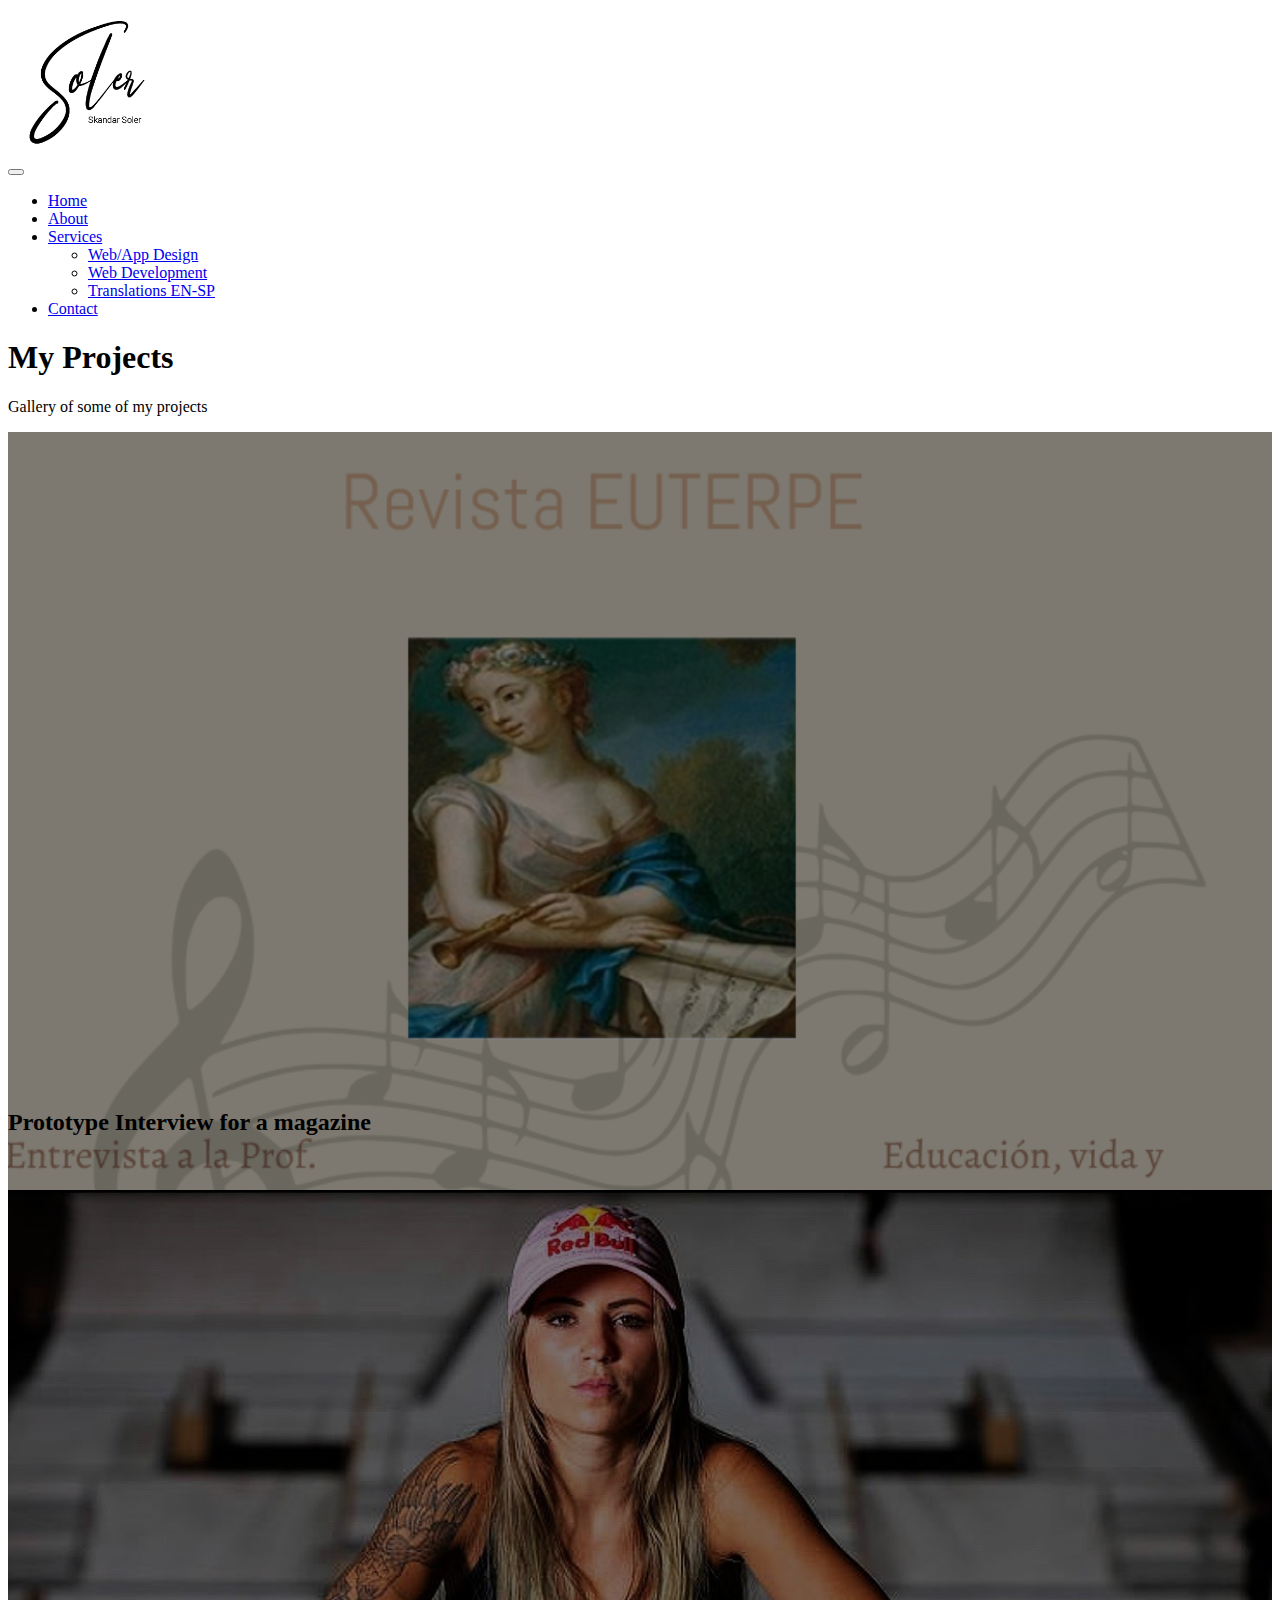
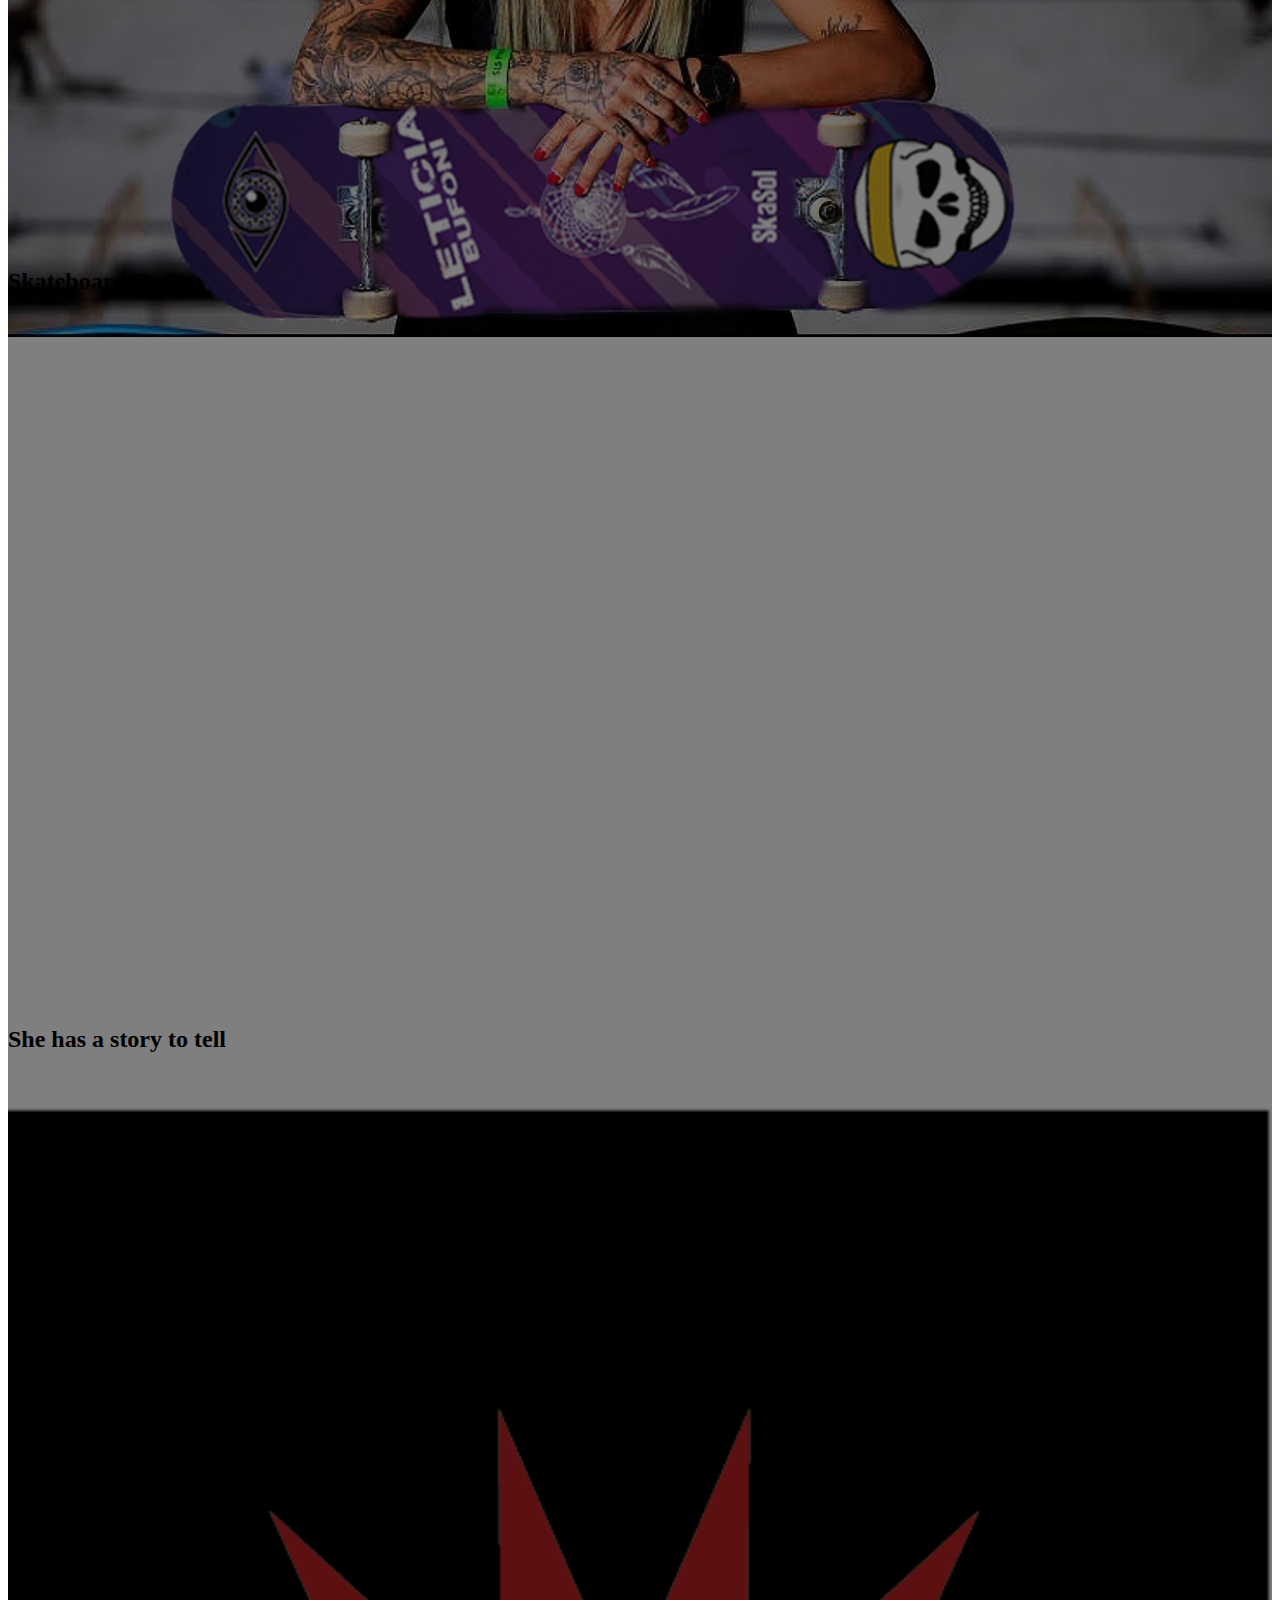
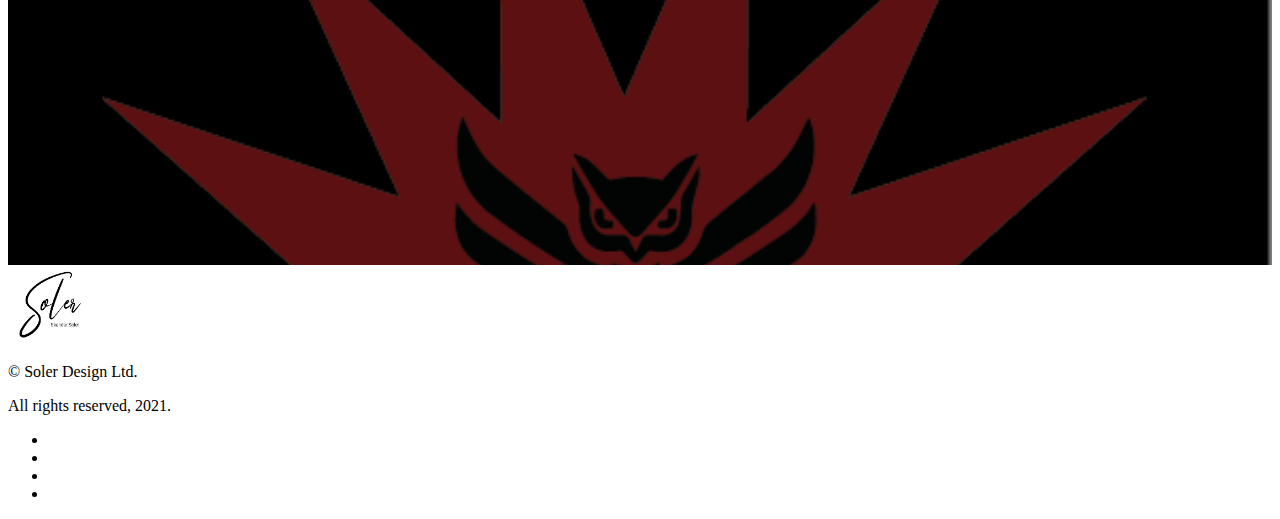
==== index.html @ 5057f29e "Initial commit" ====
<!doctype html>
<html lang="en">
  <head>  
    <meta charset="utf-8">
    <meta name="viewport" content="width=device-width, initial-scale=1">
    <meta name="description" content="Portfolio design">
    <meta name="keywords" content="HTML, CSS, JavaScript, Design, Web, Development,UX,UI">
    <meta name="author" content="Skandar Soler">
    <link rel="stylesheet" href="css/style.css">
    <script src="js/javascript.js"></script>
    <link rel="stylesheet" href="https://use.fontawesome.com/releases/v5.15.4/css/all.css" integrity="sha384-DyZ88mC6Up2uqS4h/KRgHuoeGwBcD4Ng9SiP4dIRy0EXTlnuz47vAwmeGwVChigm" crossorigin="anonymous">
    <link href="https://cdn.jsdelivr.net/npm/bootstrap@5.1.3/dist/css/bootstrap.min.css" rel="stylesheet" integrity="sha384-1BmE4kWBq78iYhFldvKuhfTAU6auU8tT94WrHftjDbrCEXSU1oBoqyl2QvZ6jIW3" crossorigin="anonymous">
    <title>Soler Portfolio</title>
  </head>

  <body>
    <!-- Header -->
    <div class="container">
      <header class="d-flex flex-wrap justify-content-center border-bottom">
        <a href="index.html" class="d-flex align-items-center me-md-auto">
          <img src="img/logo soler final-02.png" alt="logo" width="150px">
        </a>

        <nav class="navbar navbar-expand-lg navbar-light ">
          <div class="container">
            <button class="navbar-toggler" type="button" data-bs-toggle="collapse" data-bs-target="#navbarNavDropdown" aria-controls="navbarNavDropdown" aria-expanded="false" aria-label="Toggle navigation">
              <span class="navbar-toggler-icon"></span>
            </button>
            <div class="collapse navbar-collapse" id="navbarNavDropdown">
              <ul class="navbar-nav">
                <li class="nav-item">
                  <a class="nav-link active" aria-current="page" href="index.html">Home</a>
                </li>
                <li class="nav-item">
                  <a class="nav-link" href="#">About</a>
                </li>
                <li class="nav-item dropdown">
                  <a class="nav-link dropdown-toggle" href="#" id="navbarDropdownMenuLink" role="button" data-bs-toggle="dropdown" aria-expanded="false">
                    Services
                  </a>
                  <ul class="dropdown-menu" aria-labelledby="navbarDropdownMenuLink">
                    <li><a class="dropdown-item" href="#">Web/App Design</a></li>
                    <li><a class="dropdown-item" href="#">Web Development</a></li>
                    <li><a class="dropdown-item" href="#">Translations EN-SP</a></li>
                  </ul>
                </li>
                <li class="nav-item">
                  <a class="nav-link" href="#">Contact</a>
                </li>
              </ul>
            </div>
          </div>
        </nav>
      </header>
    </div>
    <!-- Main -->
      <div class="album py-5">
        <div class="container">
            <h1 class="font-weight-bold mb-4 text-center">My Projects</h1>
            <p class="font-italic text-muted my-5 text-center">Gallery of some of my projects</p>
            <div class="row">
              <div class="col-lg-6 mb-4">
                <div class="hover hover-1 text-white rounded"><img src="img/Frame 2.png" alt="">
                  <div class="hover-overlay"></div>
                  <div class="hover-1-content px-5 py-4">
                    <h2 class="hover-1-title font-weight-bold mb-0">Prototype Interview for a magazine</h2>
                    <p class="hover-1-description font-weight-light mb-0">Tools used: Figma</p>
                  </div>
                </div>
              </div>
              <div class="col-lg-6 mb-4">
                <div class="hover hover-1 text-white rounded"><img src="img/bufoni.jpg" alt="">
                  <div class="hover-overlay"></div>
                  <div class="hover-1-content px-5 py-4">
                    <h2 class="hover-1-title font-weight-bold mb-0">Skateboard Design</h2>
                    <p class="hover-1-description font-weight-light mb-0">Tools used: Adobe Photoshop</p>
                  </div>
                </div>
              </div>
              <div class="col-lg-6 mb-4">
                <div class="hover hover-1 text-white rounded"><img src="img/text.png" alt="">
                  <div class="hover-overlay"></div>
                  <div class="hover-1-content px-5 py-4">
                    <h2 class="hover-1-title font-weight-bold mb-0">She has a story to tell</h2>
                    <p class="hover-1-description font-weight-light mb-0">Tools used: Adobe Photoshop</p>
                  </div>
                </div>
              </div>
              <div class="col-lg-6 mb-4">
                <div class="hover hover-1 text-white rounded"><img src="img/predator black.png" alt="">
                  <div class="hover-overlay"></div>
                  <div class="hover-1-content px-5 py-4">
                    <h2 class="hover-1-title font-weight-bold mb-0">Predator Logo</h2>
                    <p class="hover-1-description font-weight-light mb-0">Tools used: Adobe Photoshop-Adobe Illustrator</p>
                  </div>
                </div>
              </div>
            </div>
        </div>
      </div>
    
    <!-- Footer -->
    <div class="container">
      <footer class="d-flex flex-wrap justify-content-between align-items-center py-3 my-4 border-top">
        <div class="col-md-4 col-xs-12 d-flex align-items-center justify-content-center ">
          <a href="/" class="mb-3 me-2 mb-md-0 text-muted text-decoration-none lh-1">
            <img src="img/logo soler final-02.png" width="80px">
          </a>
        </div>  

        <div class="col-md-4 col-xs-12">
          <p class="text-muted justify-content-center text-center">&copy; Soler Design Ltd.</p>
          <p class="text-muted justify-content-center text-center">All rights reserved, 2021.</p>
        </div>
        
        <ul class="nav col-md-4 col-xs-12 justify-content-center list-unstyled d-flex ">
          <li class="ms-3"><a class="text-muted" href="https://www.instagram.com/skasoler/?hl=en" target="_blank"><i class="fab fa-instagram"></i></a></li>
          <li class="ms-3"><a class="text-muted" href="https://www.facebook.com/" target="_blank"><i class="fab fa-facebook-f"></i></a></li>
          <li class="ms-3"><a class="text-muted" href="https://www.linkedin.com/in/skandar-soler/" target="_blank"><i class="fab fa-linkedin-in"></i></a></li>
          <li class="ms-3"><a class="text-muted" href="https://www.behance.net/skandarsolerm" target="_blank"><i class="fab fa-behance"></i></a></li>
        </ul>
      </footer> 
    </div>

    <script src="https://cdn.jsdelivr.net/npm/bootstrap@5.1.3/dist/js/bootstrap.bundle.min.js" integrity="sha384-ka7Sk0Gln4gmtz2MlQnikT1wXgYsOg+OMhuP+IlRH9sENBO0LRn5q+8nbTov4+1p" crossorigin="anonymous"></script>


  </body>


</html>
---- css/style.css ----
.hover {
    overflow: hidden;
    position: relative;
    padding-bottom: 60%;
  }
  
  .hover-overlay {
    width: 100%;
    height: 100%;
    position: absolute;
    top: 0;
    left: 0;
    z-index: 90;
    transition: all 0.4s;
  }
  
  .hover img {
    width: 100%;
    position: absolute;
    top: 0;
    left: 0;
    transition: all 0.3s;
  }
  
  .hover-content {
    position: relative;
    z-index: 99;
  }
  
  

  /*  */
  .hover-1 img {
    width: 105%;
    position: absolute;
    top: 0;
    left: -5%;
    transition: all 0.3s;
  }
  
  .hover-1-content {
    position: absolute;
    bottom: 0;
    left: 0;
    z-index: 99;
    transition: all 0.4s;
  }
  
  .hover-1 .hover-overlay {
    background: rgba(0, 0, 0, 0.5);
  }
  
  .hover-1-description {
    transform: translateY(0.3rem);
    transition: all 0.4s;
    opacity: 0;
  }
  
  .hover-1:hover .hover-1-content {
    bottom: 2rem;
  }

  .hover-1:hover .hover-1-content-dark {
    bottom: 2rem;
    color: black;
  }
  
  .hover-1:hover .hover-1-description {
    opacity: 1;
    transform: none;
  }
  
  .hover-1:hover img {
    left: 0;
  }
  
  .hover-1:hover .hover-overlay {
    opacity: 0;
  }
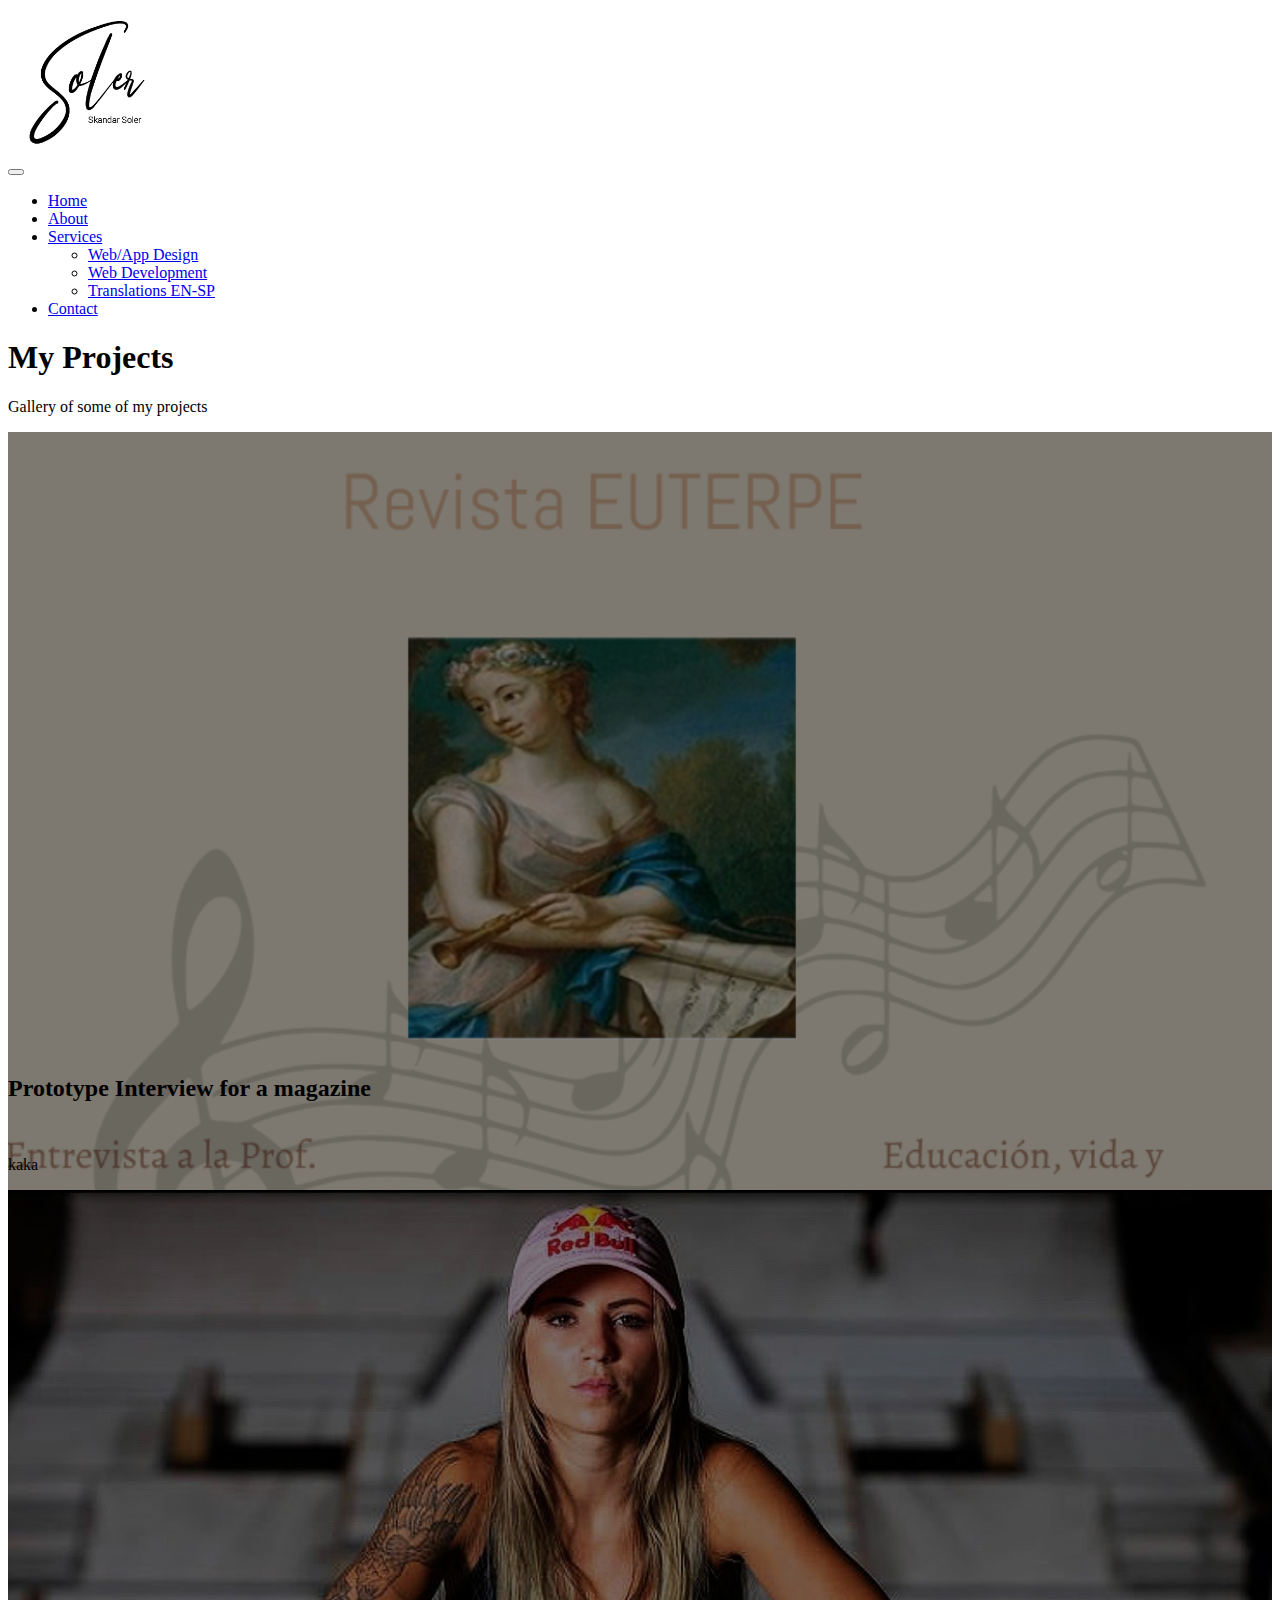
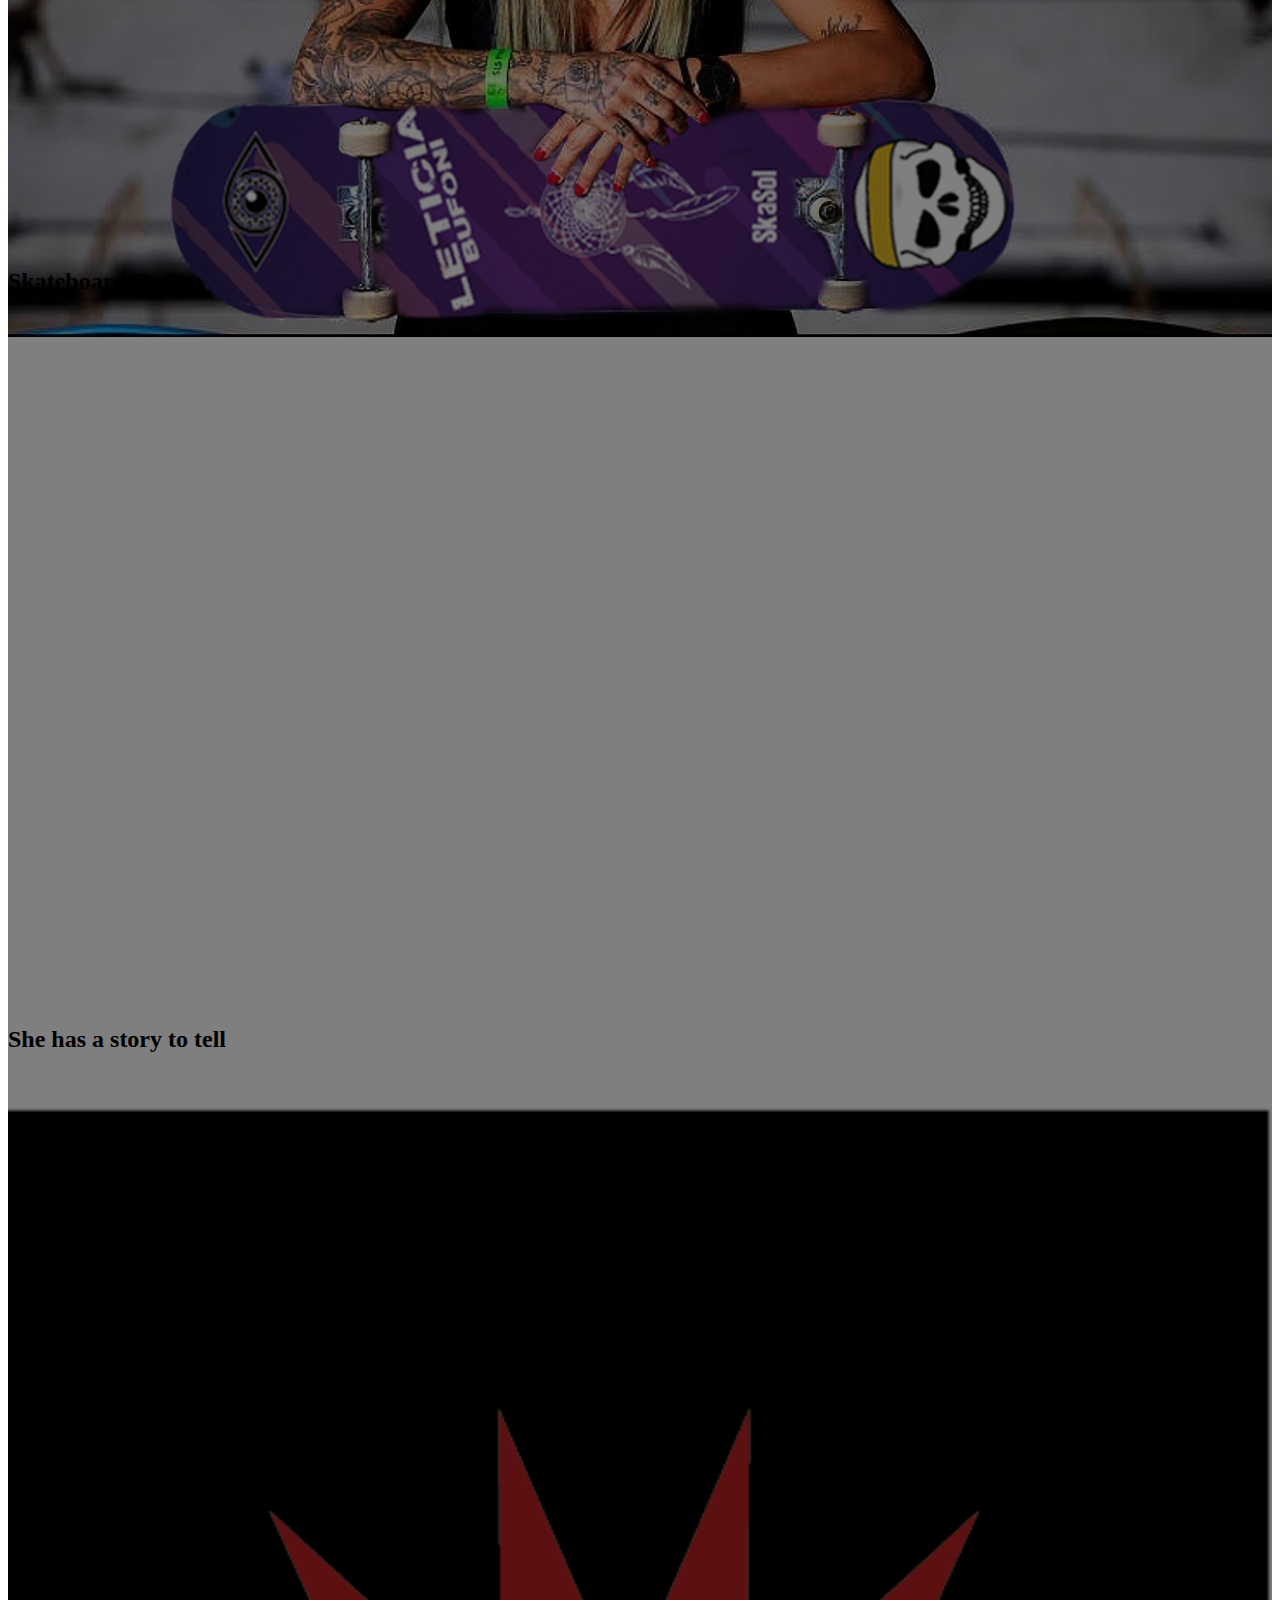
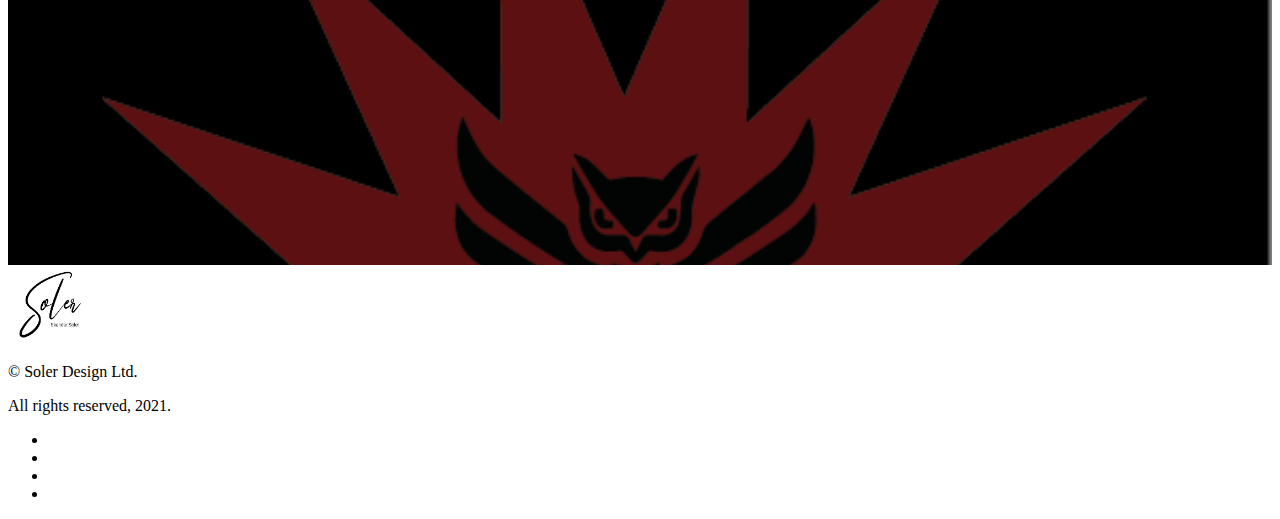
==== commit 8768cd91: "prueba" ====
--- a/index.html
+++ b/index.html
@@ -45,7 +45,7 @@
                   </ul>
                 </li>
                 <li class="nav-item">
-                  <a class="nav-link" href="#">Contact</a>
+                  <a class="nav-link" href="contact.html">Contact</a>
                 </li>
               </ul>
             </div>
@@ -65,6 +65,7 @@
                   <div class="hover-1-content px-5 py-4">
                     <h2 class="hover-1-title font-weight-bold mb-0">Prototype Interview for a magazine</h2>
                     <p class="hover-1-description font-weight-light mb-0">Tools used: Figma</p>
+                    <p>kaka</p>
                   </div>
                 </div>
               </div>
@@ -103,7 +104,7 @@
     <div class="container">
       <footer class="d-flex flex-wrap justify-content-between align-items-center py-3 my-4 border-top">
         <div class="col-md-4 col-xs-12 d-flex align-items-center justify-content-center ">
-          <a href="/" class="mb-3 me-2 mb-md-0 text-muted text-decoration-none lh-1">
+          <a href="index.html" class="mb-3 me-2 mb-md-0 text-muted text-decoration-none lh-1">
             <img src="img/logo soler final-02.png" width="80px">
           </a>
         </div>  
--- a/css/style.css
+++ b/css/style.css
@@ -77,4 +77,5 @@
   .hover-1:hover .hover-overlay {
     opacity: 0;
   }
-  +  
+ 